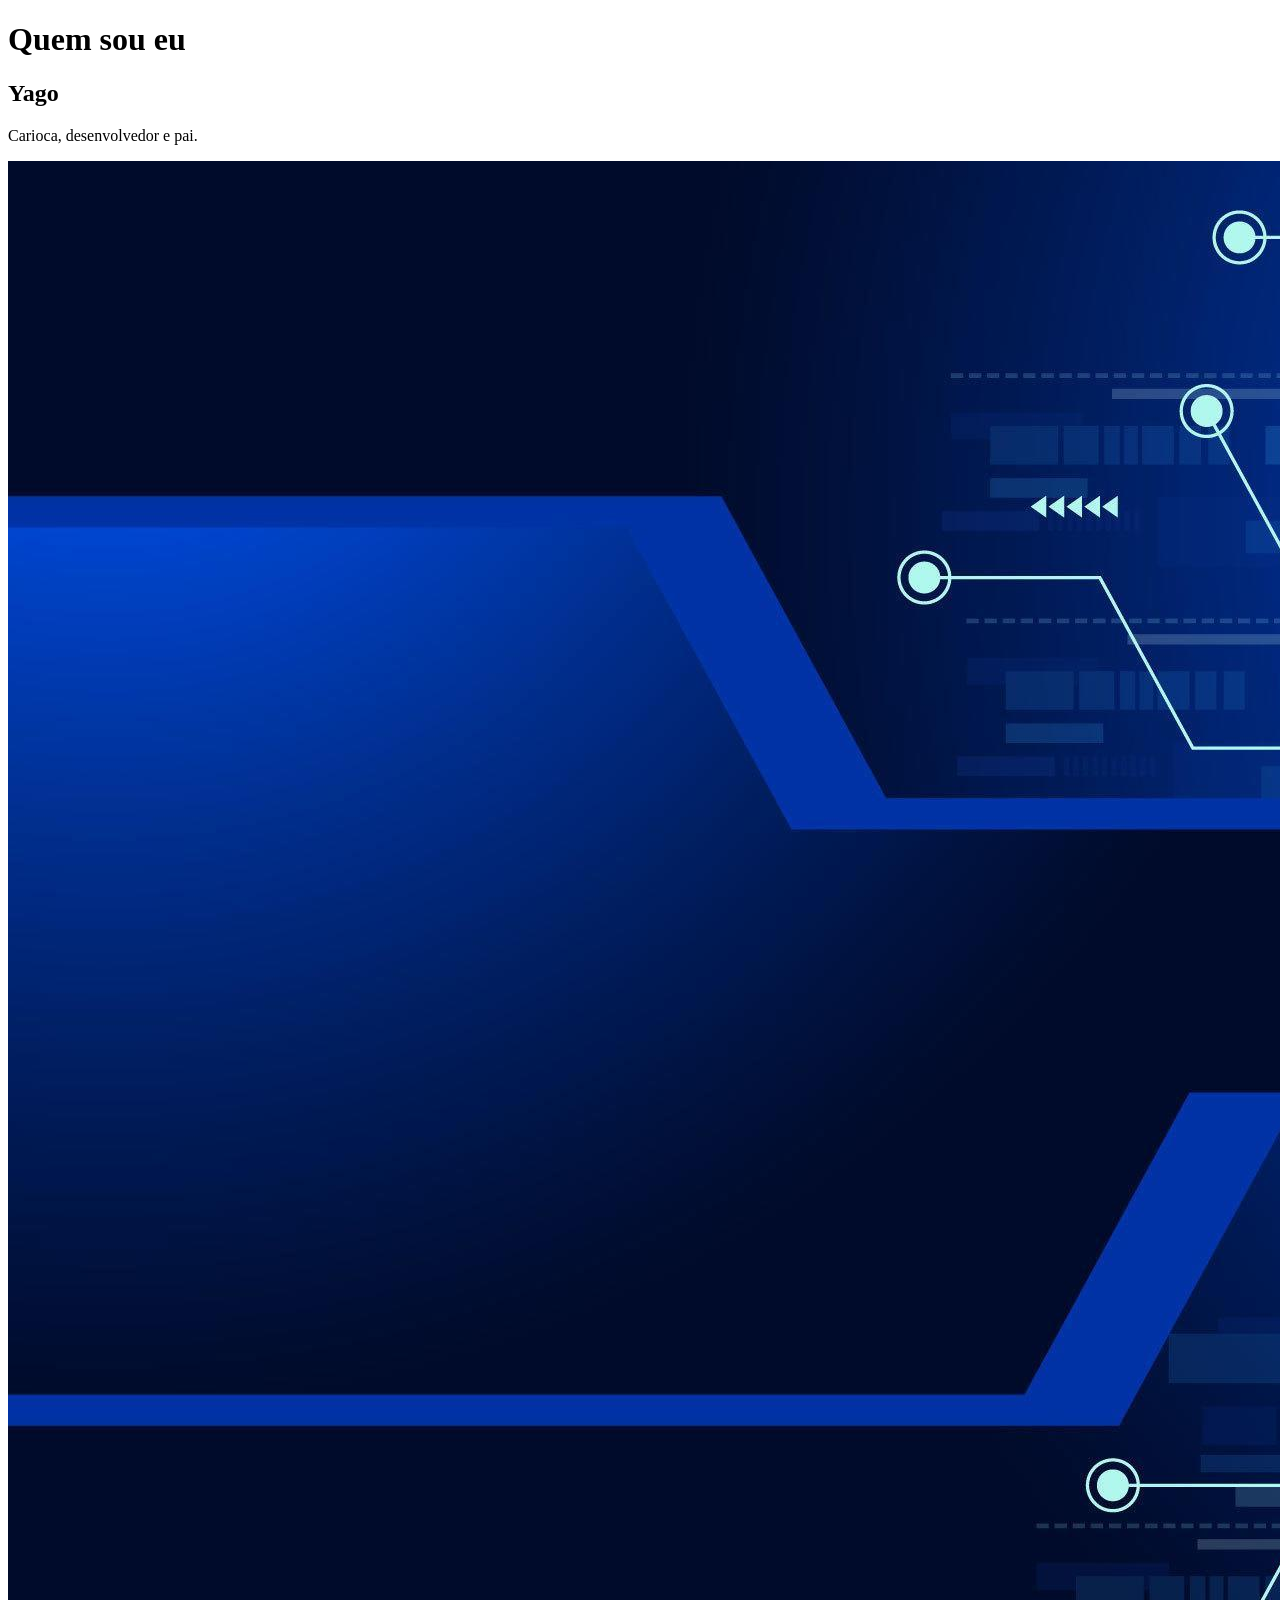
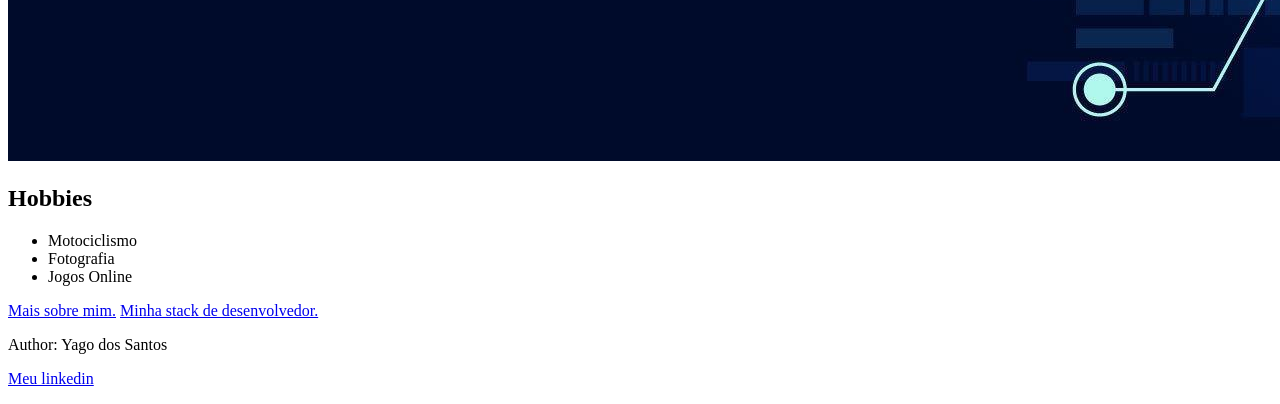
==== index.html @ 8d17e3b8 "atividade 2" ====
<!DOCTYPE html>
<html>
<head>
    <title>Apresentação</title>
</head>
<body>
    <header>
        <h1>Quem sou eu</h1>
    </header>
    <main>
        <section>
            <h2>Yago</h2>
            <p>Carioca, desenvolvedor e pai.</p>
            <img src="img/tecnology.jpg" alt="Linhas que arremetem ao moderno">
        </section>
        <section>
            <h2>Hobbies</h2>
            <ul>
                <li>Motociclismo</li>
                <li>Fotografia</li>
                <li>Jogos Online</li>
            </ul>
        </section>
    </main>
    <nav>
        <a href="sobre.html">Mais sobre mim.</a>
        <a href="stack.html">Minha stack de desenvolvedor.</a>
    </nav>
    <footer>
            <p>Author: Yago dos Santos</p>
            <p><a href="https://br.linkedin.com/in/yago-dos-santos-cambinda-07b799196">Meu linkedin</a></p>
    </footer>
</body>
</html>
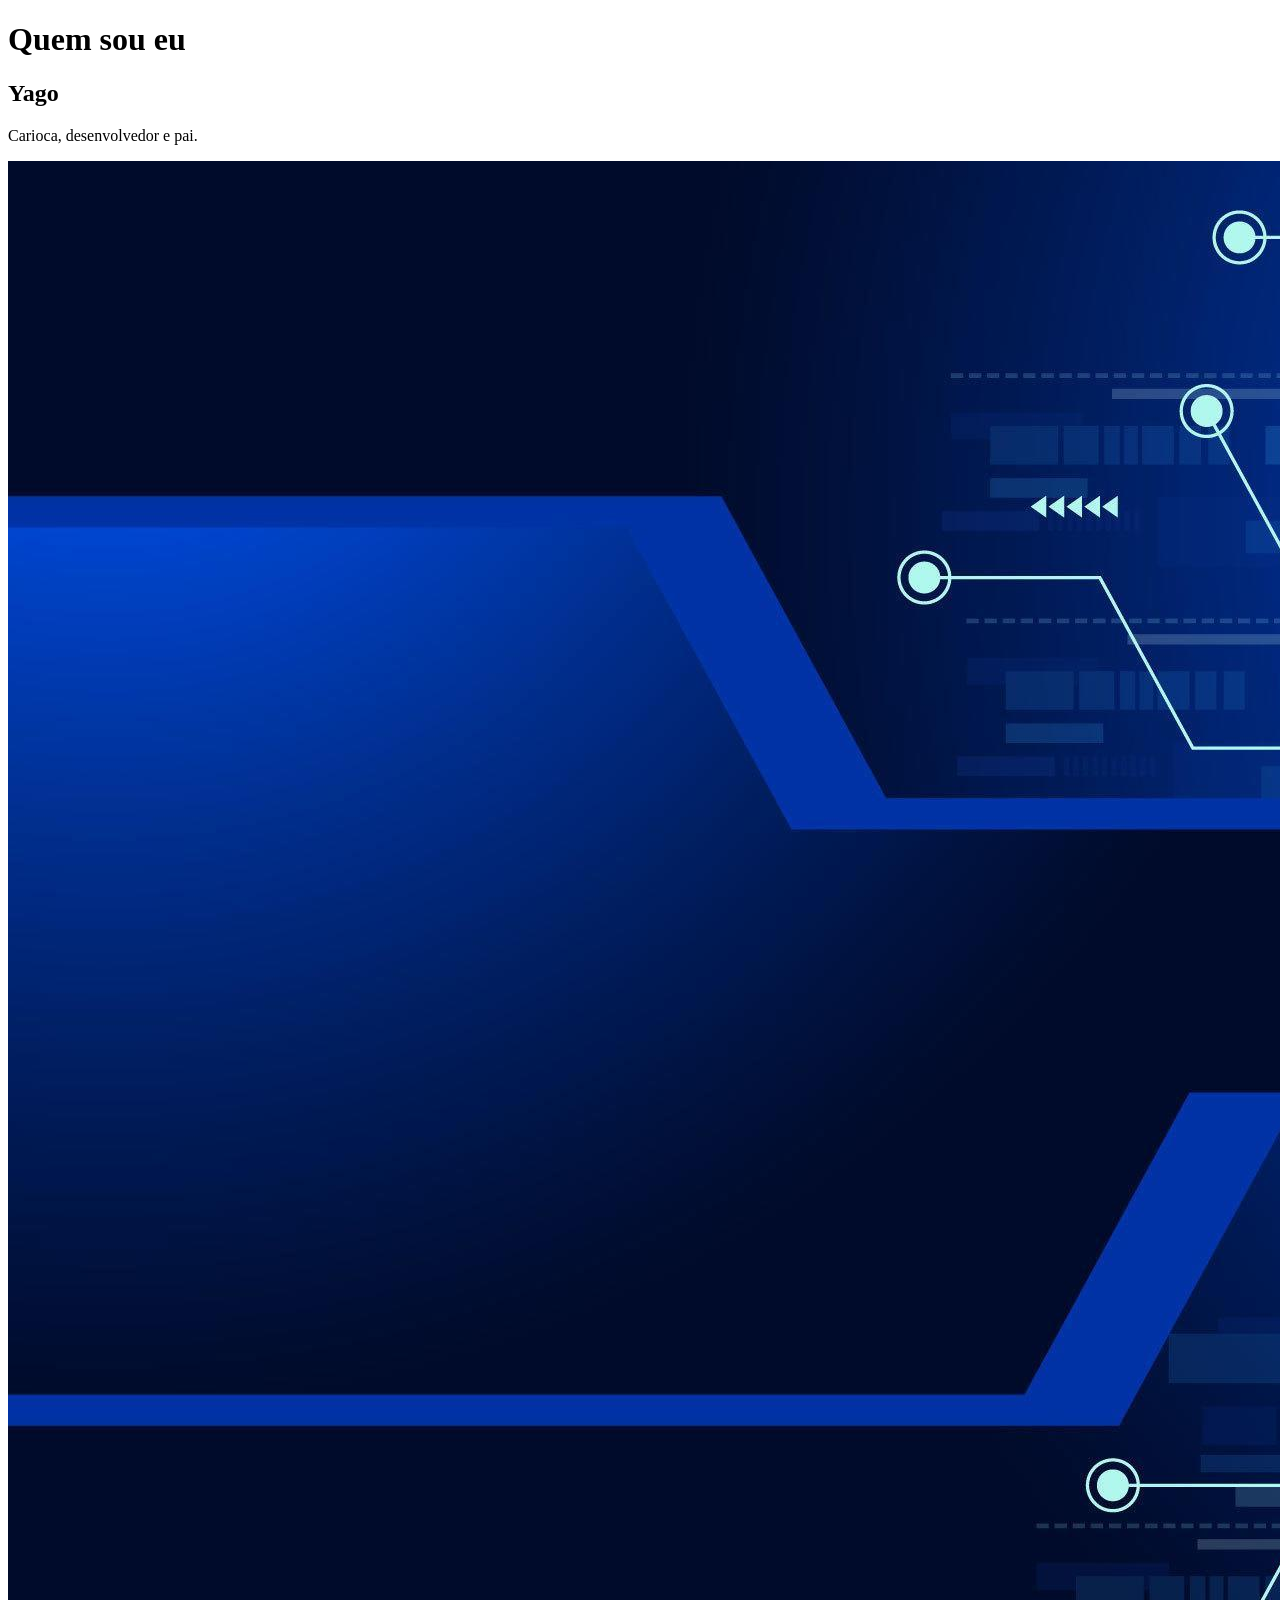
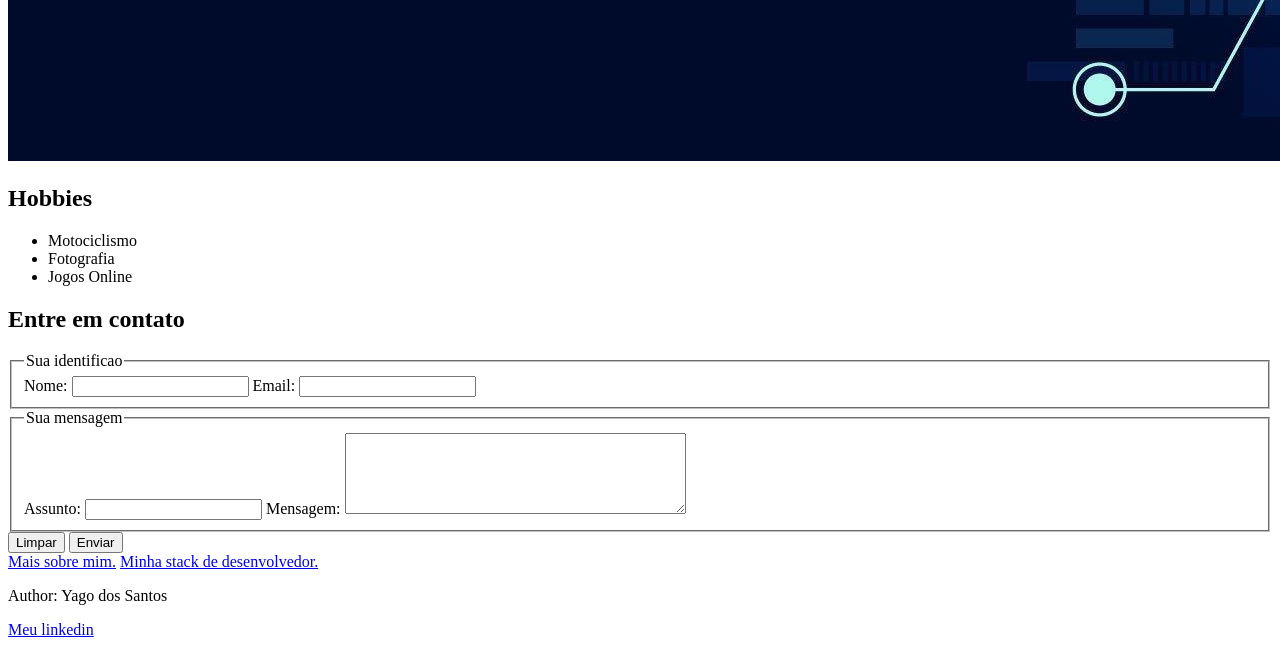
==== commit 3e4fca27: "adiciona formulario de contato" ====
--- a/index.html
+++ b/index.html
@@ -21,6 +21,30 @@
                 <li>Jogos Online</li>
             </ul>
         </section>
+        <section>
+            <h2>Entre em contato</h2>
+            <form>
+                <fieldset>
+                    <legend>Sua identificao</legend>
+                    <label for="name">Nome:</label>
+                    <input type="text" id="name" required>
+
+                    <label for="email">Email:</label>
+                    <input type="email" id="email">
+                </fieldset>
+
+                <fieldset>
+                    <legend>Sua mensagem</legend>
+                    <label for="subject">Assunto:</label>
+                    <input type="text" id="subject">
+
+                    <label for="message">Mensagem:</label>
+                    <textarea id="message" name="mensagem" rows="5" cols="40"></textarea>
+                </fieldset>
+                <button type="reset">Limpar</button>
+                <button type="submit">Enviar</button>
+            </form>
+        </section>
     </main>
     <nav>
         <a href="sobre.html">Mais sobre mim.</a>
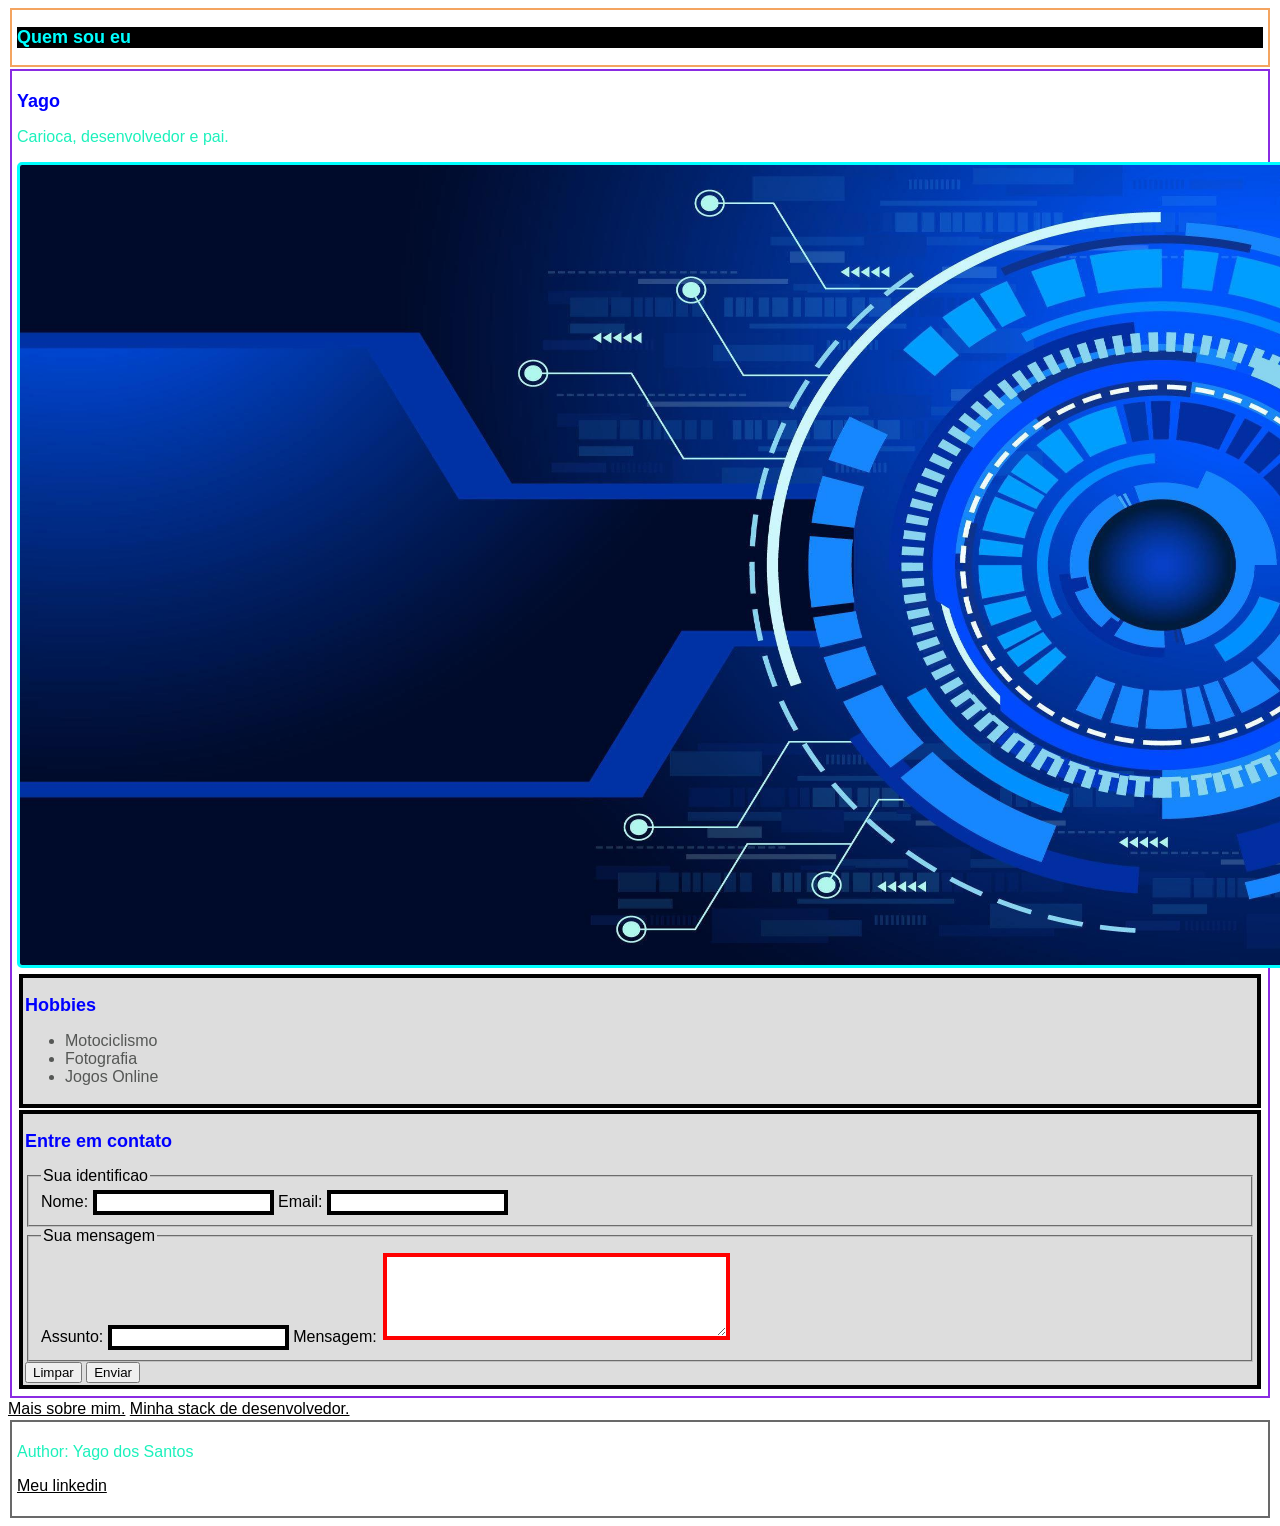
==== commit 14da193d: "add style" ====
--- a/index.html
+++ b/index.html
@@ -1,19 +1,20 @@
 <!DOCTYPE html>
 <html>
 <head>
+    <link rel="stylesheet" href="style.css">
     <title>Apresentação</title>
 </head>
 <body>
     <header>
-        <h1>Quem sou eu</h1>
+        <h1 class="principal">Quem sou eu</h1>
     </header>
     <main>
-        <section>
+        <section class="whoami">
             <h2>Yago</h2>
             <p>Carioca, desenvolvedor e pai.</p>
-            <img src="img/tecnology.jpg" alt="Linhas que arremetem ao moderno">
+            <img class="imagem" src="img/tecnology.jpg" alt="Linhas que arremetem ao moderno">
         </section>
-        <section>
+        <section class="hobbies">
             <h2>Hobbies</h2>
             <ul>
                 <li>Motociclismo</li>
@@ -21,7 +22,7 @@
                 <li>Jogos Online</li>
             </ul>
         </section>
-        <section>
+        <section class="contato">
             <h2>Entre em contato</h2>
             <form>
                 <fieldset>
@@ -47,12 +48,12 @@
         </section>
     </main>
     <nav>
-        <a href="sobre.html">Mais sobre mim.</a>
-        <a href="stack.html">Minha stack de desenvolvedor.</a>
+        <a class="link" href="sobre.html">Mais sobre mim.</a>
+        <a class="link" href="stack.html">Minha stack de desenvolvedor.</a>
     </nav>
     <footer>
             <p>Author: Yago dos Santos</p>
-            <p><a href="https://br.linkedin.com/in/yago-dos-santos-cambinda-07b799196">Meu linkedin</a></p>
+            <p><a class="link" href="https://br.linkedin.com/in/yago-dos-santos-cambinda-07b799196">Meu linkedin</a></p>
     </footer>
 </body>
 </html>
--- a/style.css
+++ b/style.css
@@ -0,0 +1,99 @@
+body {
+    font-family:Verdana, Geneva, Tahoma, sans-serif;
+    font-size: medium;
+}
+
+header {
+    justify-items: center;
+    border: 2px sandybrown solid;
+    padding: 5px;
+    margin: 2px;
+}
+
+h1 {
+    color: aqua;
+    font-family: Arial, Helvetica, sans-serif;
+    font-size: large;
+}
+
+h2 {
+    color: blue;
+    font-family: Arial, Helvetica, sans-serif;
+    font-size: large;
+}
+
+.principal {
+    background-color: black;
+}
+
+p {
+    font-size: medium;
+    color: rgb(28, 241, 188);
+}
+
+ul {
+    font-size: medium;
+    color: rgb(85, 87, 85);
+}
+
+.imagem {
+    width: 1400px;
+    height: 800px;
+    border: 3px aqua solid;
+    border-radius: 5px;
+}
+
+#message {
+    padding: 2px;
+    margin: 2px;
+    border: 4px red solid;
+}
+
+input {
+    border: 4px black solid;
+}
+
+.whoami {
+    justify-items: center;
+}
+
+.contato {
+    border: 4px black solid;
+    padding: 2px;
+    margin: 2px;
+    background-color: rgba(169, 169, 169, 0.397);
+    justify-items: center;
+}
+
+.hobbies {
+    border: 4px black solid;
+    padding: 2px;
+    margin: 2px;
+    background-color: rgba(169, 169, 169, 0.397);
+    justify-items: center;
+}
+
+footer {
+    justify-items: center;
+}
+
+.link {
+    color: black;
+}
+
+.link:hover {
+    background: gold;
+    outline: dotted red;
+}
+
+footer {
+    border: 2px dimgray solid;
+    padding: 5px;
+    margin: 2px;
+}
+
+main {
+    border: 2px blueviolet solid;
+    padding: 5px;
+    margin: 2px;
+}
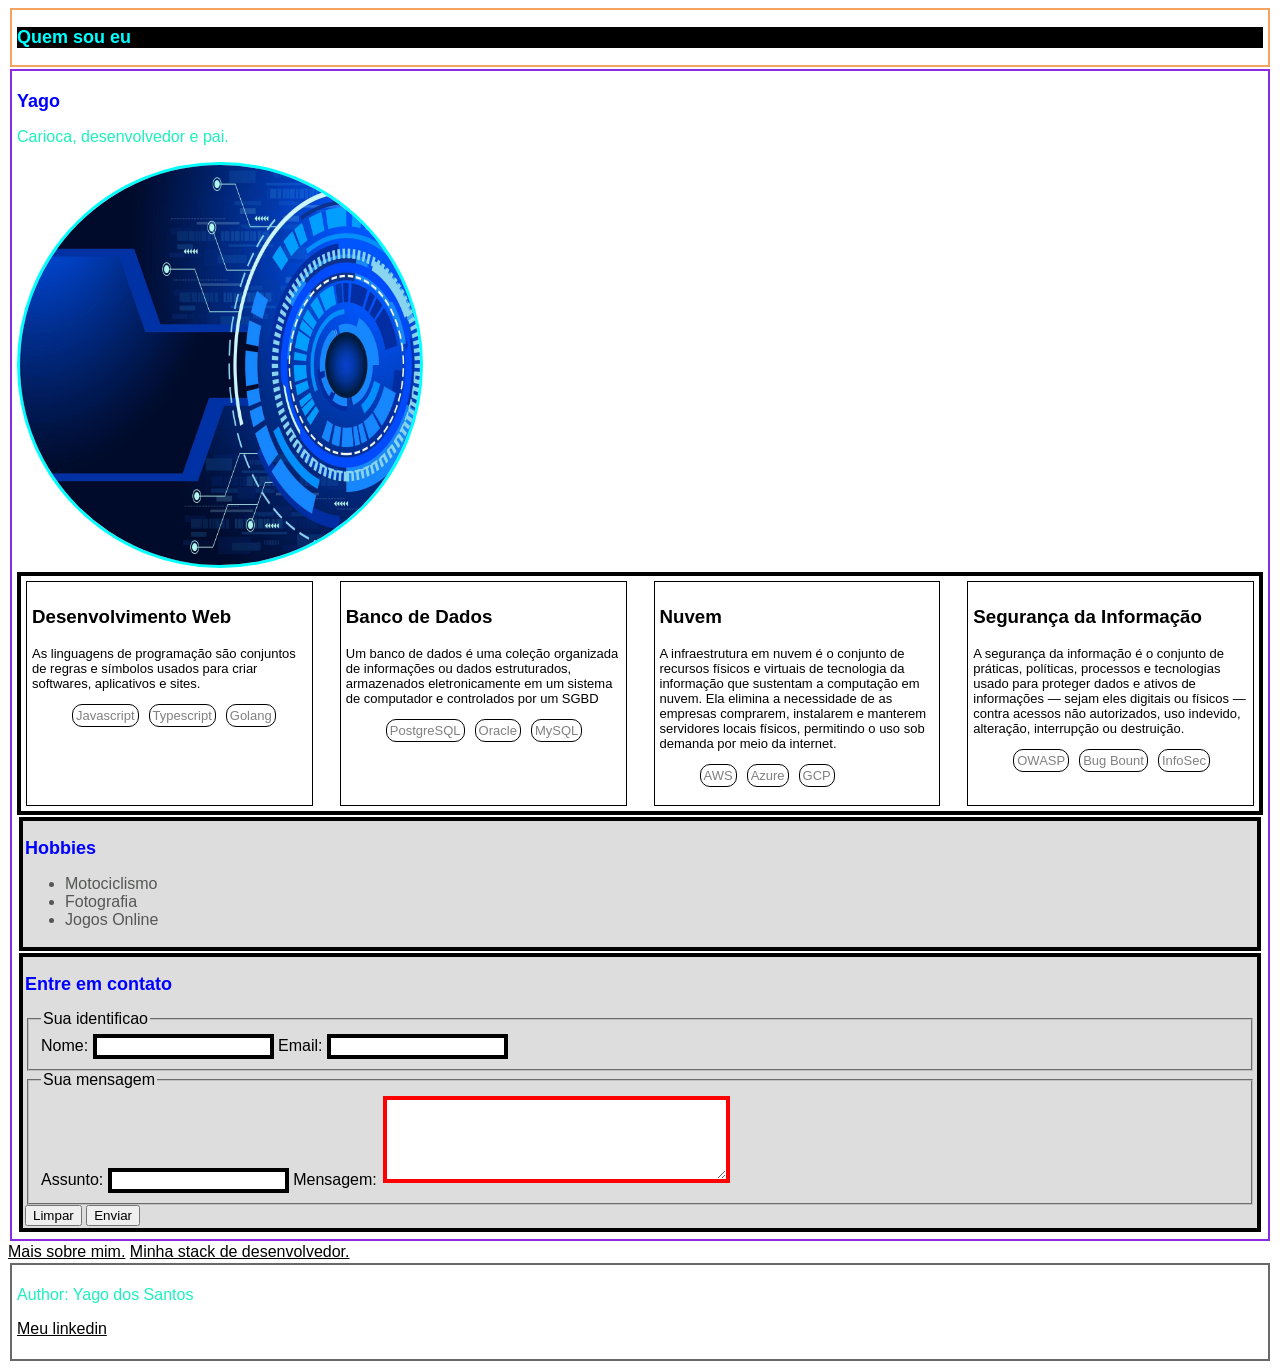
==== commit 4b8c51ea: "add box with interests" ====
--- a/index.html
+++ b/index.html
@@ -13,6 +13,45 @@
             <h2>Yago</h2>
             <p>Carioca, desenvolvedor e pai.</p>
             <img class="imagem" src="img/tecnology.jpg" alt="Linhas que arremetem ao moderno">
+
+        </section>
+        <section class="stack">
+            <div class="box">
+                <h3>Desenvolvimento Web</h3>
+                <p class="texto_box">As linguagens de programação são conjuntos de regras e símbolos usados para criar softwares, aplicativos e sites.</p>
+                <ul class="lista_box">
+                    <li class="item_lista_box">Javascript</li>
+                    <li class="item_lista_box">Typescript</li>
+                    <li class="item_lista_box">Golang</li>
+                </ul>
+            </div>
+            <div class="box">
+                <h3>Banco de Dados</h3>
+                <p class="texto_box">Um banco de dados é uma coleção organizada de informações ou dados estruturados, armazenados eletronicamente em um sistema de computador e controlados por um SGBD</p>
+                <ul class="lista_box">
+                    <li class="item_lista_box">PostgreSQL</li>
+                    <li class="item_lista_box">Oracle</li>
+                    <li class="item_lista_box">MySQL</li>
+                </ul>
+            </div>
+            <div class="box">
+                <h3>Nuvem</h3>
+                <p class="texto_box">A infraestrutura em nuvem é o conjunto de recursos físicos e virtuais de tecnologia da informação que sustentam a computação em nuvem. Ela elimina a necessidade de as empresas comprarem, instalarem e manterem servidores locais físicos, permitindo o uso sob demanda por meio da internet.</p>
+                <ul class="lista_box">
+                    <li class="item_lista_box">AWS</li>
+                    <li class="item_lista_box">Azure</li>
+                    <li class="item_lista_box">GCP</li>
+                </ul>
+            </div>
+            <div class="box">
+                <h3>Segurança da Informação</h3>
+                <p class="texto_box">A segurança da informação é o conjunto de práticas, políticas, processos e tecnologias usado para proteger dados e ativos de informações — sejam eles digitais ou físicos — contra acessos não autorizados, uso indevido, alteração, interrupção ou destruição.</p>
+                <ul class="lista_box">
+                    <li class="item_lista_box">OWASP</li>
+                    <li class="item_lista_box">Bug Bount</li>
+                    <li class="item_lista_box">InfoSec</li>
+                </ul>
+            </div>
         </section>
         <section class="hobbies">
             <h2>Hobbies</h2>
--- a/style.css
+++ b/style.css
@@ -37,10 +37,10 @@
 }
 
 .imagem {
-    width: 1400px;
-    height: 800px;
+    width: 400px;
+    height: 400px;
     border: 3px aqua solid;
-    border-radius: 5px;
+    border-radius: 50%;
 }
 
 #message {
@@ -97,3 +97,40 @@
     padding: 5px;
     margin: 2px;
 }
+
+.stack {
+    display: grid;
+    grid-template-columns: 1fr 1fr 1fr 1fr;
+    gap: 17px;
+    border: 4px black solid;
+    grid-column: auto;
+    grid-row: auto;
+}
+
+.box {
+    border: 1px black solid;
+    margin: 5px;
+    padding: 5px;
+}
+
+.lista_box {
+    display: flex;
+    flex-direction: row;
+    justify-content: flex-start;
+    align-items: baseline;
+    gap: 10px;
+    color: gray;
+    font-size: small;
+    list-style-type: none;
+}
+
+.item_lista_box {
+    border: 1px black solid;
+    border-radius: 10px;
+    padding: 3px;
+}
+
+.texto_box {
+    font-size: small;
+    color: black;
+}
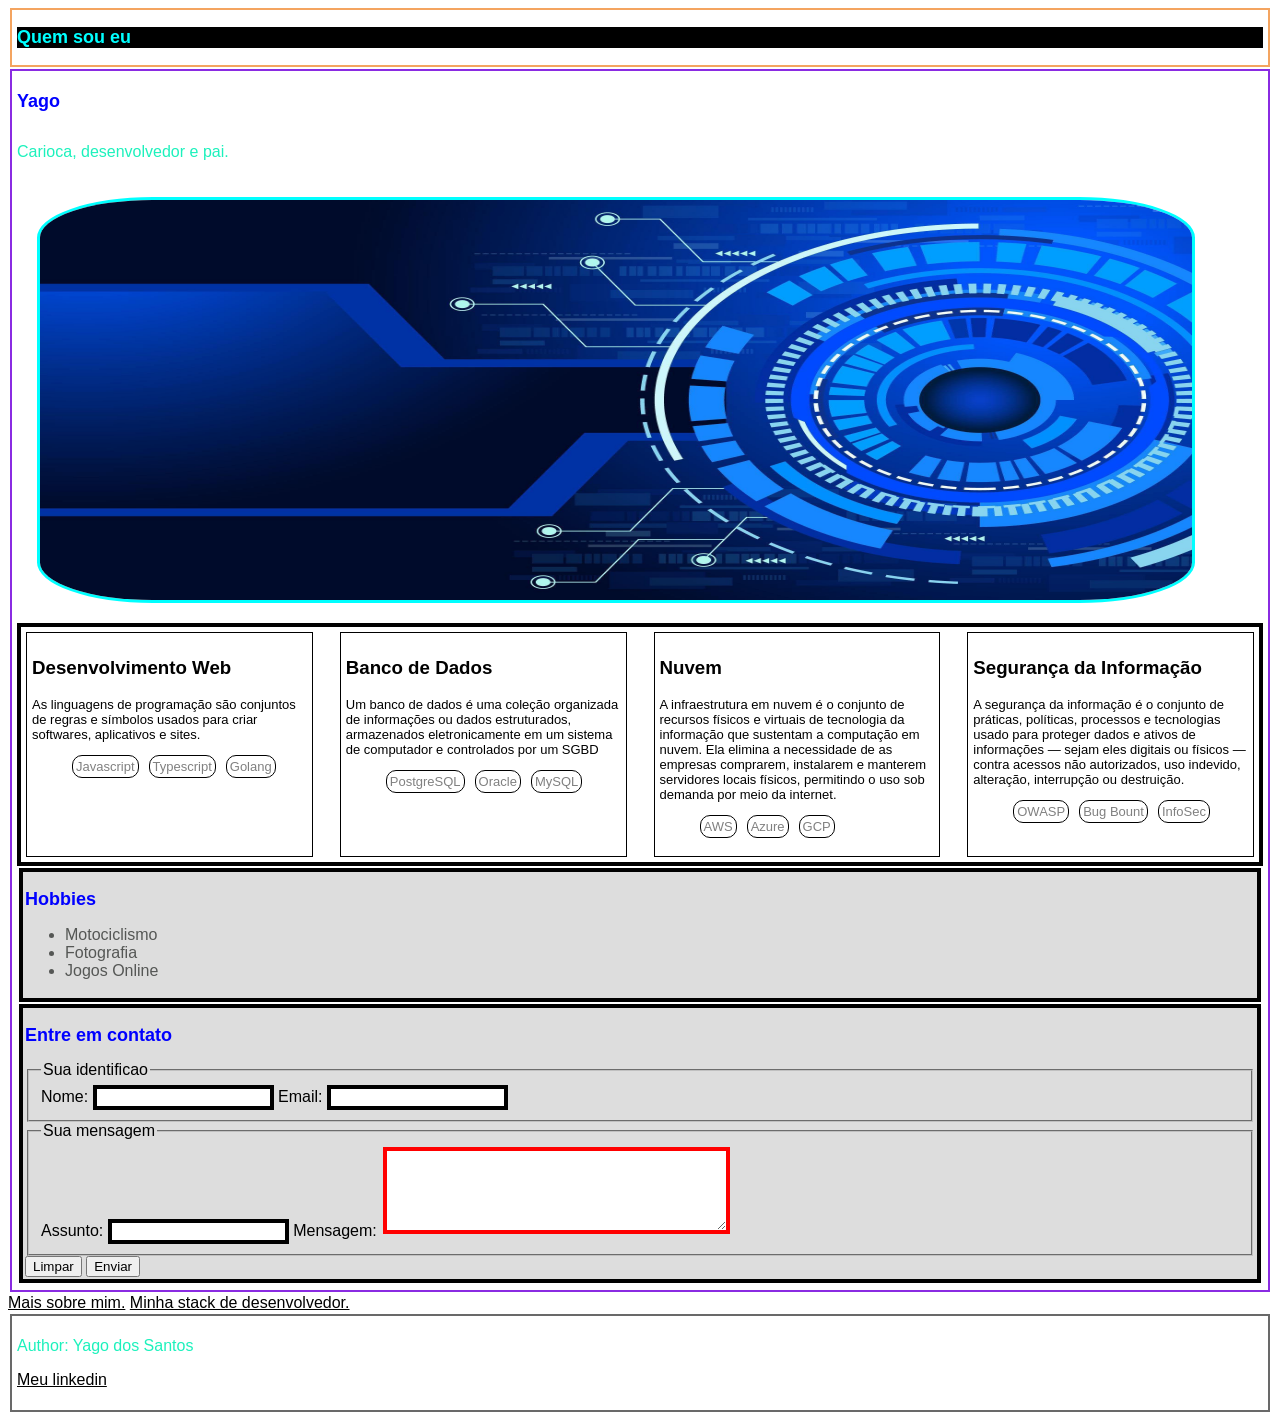
==== commit beee5b48: "add responsiveness" ====
--- a/index.html
+++ b/index.html
@@ -1,6 +1,8 @@
 <!DOCTYPE html>
 <html>
 <head>
+    <meta name="viewport" content="width=device-width,
+initial-scale=1.0">
     <link rel="stylesheet" href="style.css">
     <title>Apresentação</title>
 </head>
@@ -13,7 +15,6 @@
             <h2>Yago</h2>
             <p>Carioca, desenvolvedor e pai.</p>
             <img class="imagem" src="img/tecnology.jpg" alt="Linhas que arremetem ao moderno">
-
         </section>
         <section class="stack">
             <div class="box">
--- a/style.css
+++ b/style.css
@@ -41,6 +41,15 @@
     height: 400px;
     border: 3px aqua solid;
     border-radius: 50%;
+    justify-self: center;
+    margin: 20px;
+}
+
+@media (min-width: 500px) {
+    .imagem {
+        border-radius: 10%;
+        width: 90vw;
+    }
 }
 
 #message {
@@ -54,7 +63,8 @@
 }
 
 .whoami {
-    justify-items: center;
+    display: flex;
+    flex-direction: column;
 }
 
 .contato {
@@ -100,12 +110,29 @@
 
 .stack {
     display: grid;
-    grid-template-columns: 1fr 1fr 1fr 1fr;
+    grid-template-columns: 1fr;
     gap: 17px;
     border: 4px black solid;
-    grid-column: auto;
-    grid-row: auto;
 }
+
+@media (min-width: 600px) {
+    .stack {
+        grid-template-columns: repeat(2, 1fr);
+    }
+}
+
+@media (min-width: 768px) {
+    .stack {
+        grid-template-columns: repeat(3, 1fr);
+    }
+}
+
+@media (min-width: 1200px) {
+    .stack {
+        grid-template-columns: repeat(4, 1fr);
+    }
+}
+
 
 .box {
     border: 1px black solid;
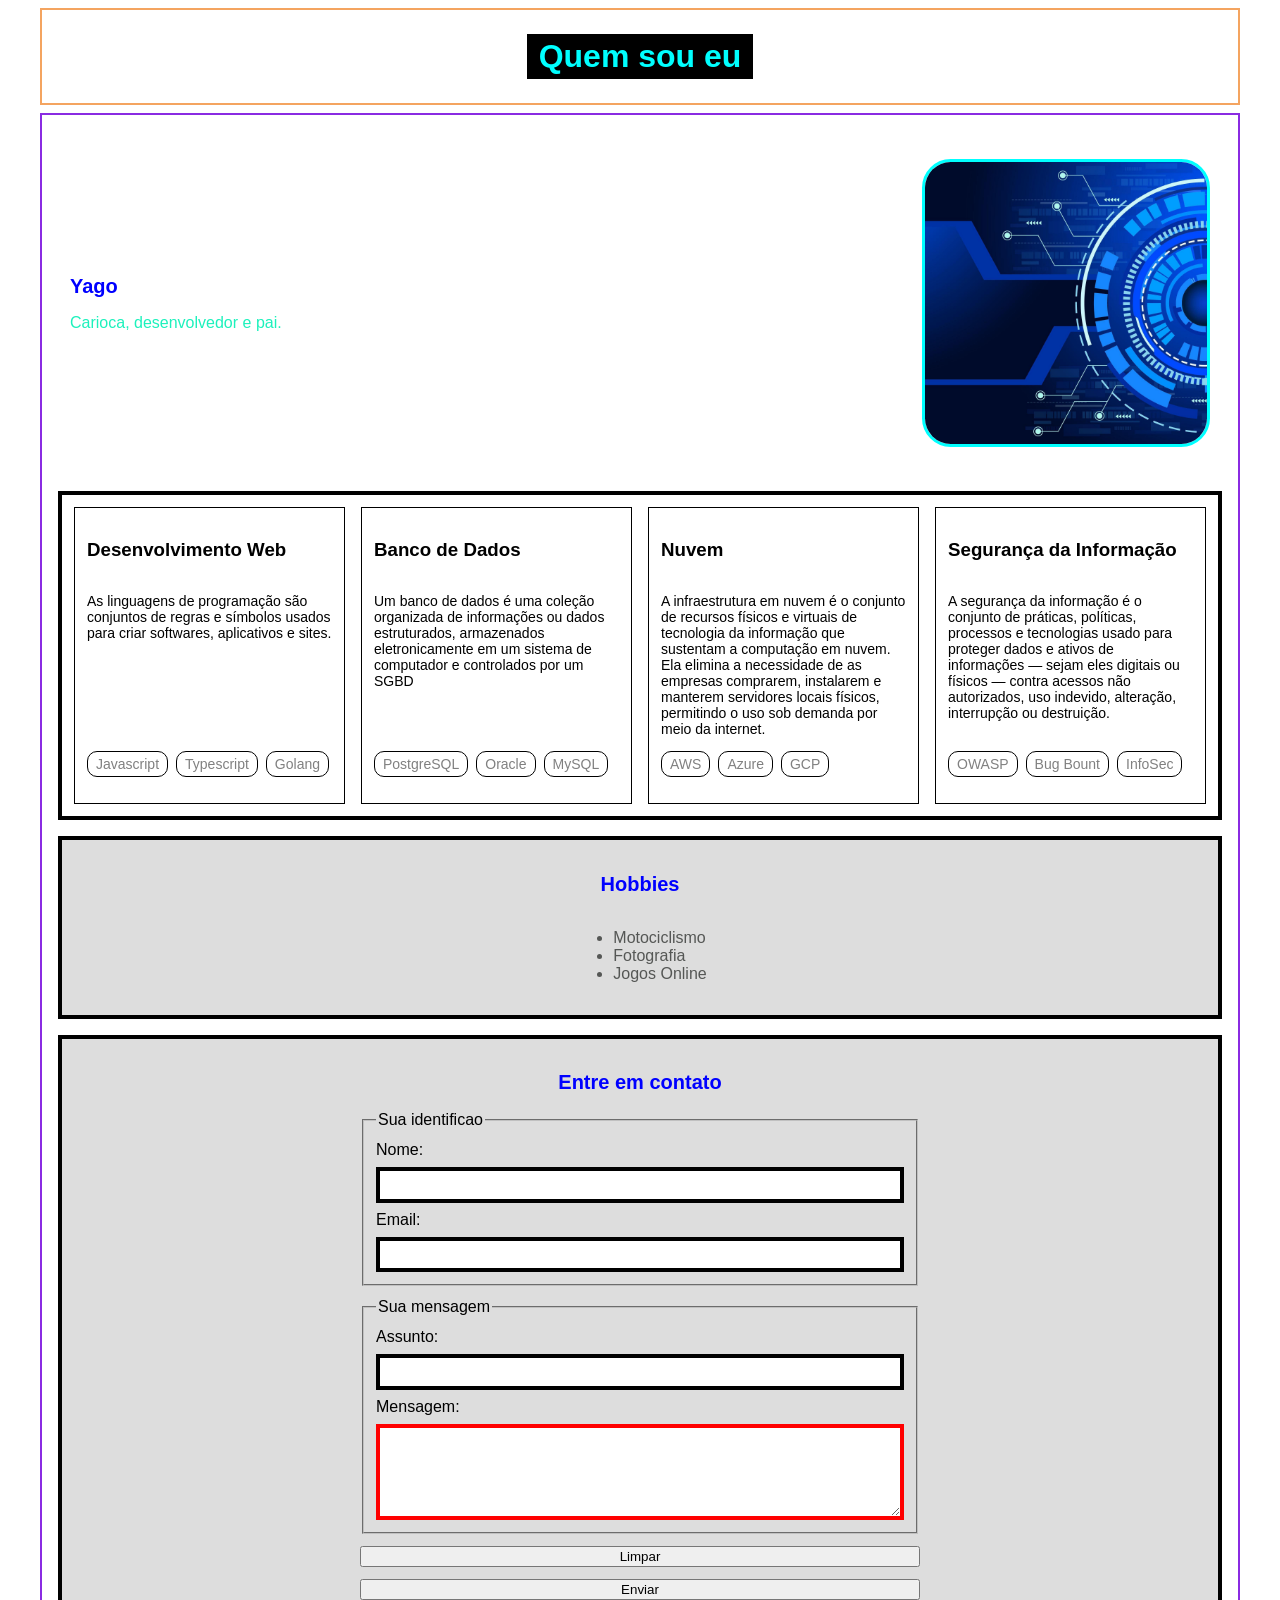
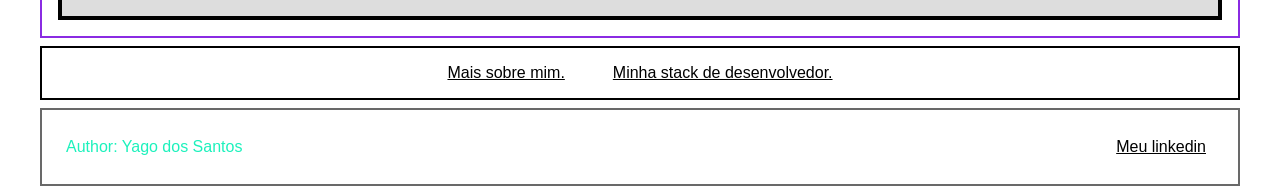
==== commit 5e66e2b1: "ajuste estrutura html e no css" ====
--- a/index.html
+++ b/index.html
@@ -1,8 +1,7 @@
 <!DOCTYPE html>
 <html>
 <head>
-    <meta name="viewport" content="width=device-width,
-initial-scale=1.0">
+    <meta name="viewport" content="width=device-width, initial-scale=1.0">
     <link rel="stylesheet" href="style.css">
     <title>Apresentação</title>
 </head>
@@ -12,8 +11,10 @@
     </header>
     <main>
         <section class="whoami">
-            <h2>Yago</h2>
-            <p>Carioca, desenvolvedor e pai.</p>
+            <div class="whoami-texto">
+                <h2>Yago</h2>
+                <p>Carioca, desenvolvedor e pai.</p>
+            </div>
             <img class="imagem" src="img/tecnology.jpg" alt="Linhas que arremetem ao moderno">
         </section>
         <section class="stack">
@@ -80,7 +81,7 @@
                     <input type="text" id="subject">
 
                     <label for="message">Mensagem:</label>
-                    <textarea id="message" name="mensagem" rows="5" cols="40"></textarea>
+                    <textarea id="message" name="mensagem" rows="5"></textarea>
                 </fieldset>
                 <button type="reset">Limpar</button>
                 <button type="submit">Enviar</button>
--- a/style.css
+++ b/style.css
@@ -1,94 +1,202 @@
+*, *::before, *::after {
+    box-sizing: border-box;
+}
+
 body {
-    font-family:Verdana, Geneva, Tahoma, sans-serif;
-    font-size: medium;
+    font-family: Verdana, Geneva, Tahoma, sans-serif;
+    font-size: 1rem;
+    margin: 0;
+    padding: 0.5rem;
+}
+
+img {
+    max-width: 100%;
+    height: auto;
+    display: block;
 }
 
 header {
-    justify-items: center;
+    display: flex;
+    flex-direction: column;
+    align-items: center;
+    text-align: center;
     border: 2px sandybrown solid;
-    padding: 5px;
-    margin: 2px;
+    padding: 0.75rem;
+    margin: 0 auto 0.5rem;
+    width: 100%;
+    max-width: 75rem;
 }
 
 h1 {
     color: aqua;
     font-family: Arial, Helvetica, sans-serif;
-    font-size: large;
+    font-size: 1.5rem;
+    margin: 0.25rem 0;
 }
 
 h2 {
     color: blue;
     font-family: Arial, Helvetica, sans-serif;
-    font-size: large;
+    font-size: 1.25rem;
 }
 
 .principal {
     background-color: black;
+    padding: 0.25rem 0.75rem;
 }
 
 p {
-    font-size: medium;
+    font-size: 1rem;
     color: rgb(28, 241, 188);
 }
 
 ul {
-    font-size: medium;
+    font-size: 1rem;
     color: rgb(85, 87, 85);
 }
 
 .imagem {
-    width: 400px;
-    height: 400px;
+    width: min(100%, 16rem);
+    max-width: 100%;
+    height: auto;
+    aspect-ratio: 1 / 1;
+    object-fit: cover;
     border: 3px aqua solid;
     border-radius: 50%;
-    justify-self: center;
-    margin: 20px;
-}
-
-@media (min-width: 500px) {
-    .imagem {
-        border-radius: 10%;
-        width: 90vw;
-    }
+    align-self: center;
+    margin: 1rem 0;
+}
+
+main {
+    border: 2px blueviolet solid;
+    padding: 1rem;
+    margin: 0 auto;
+    width: 100%;
+    max-width: 75rem;
+    display: flex;
+    flex-direction: column;
+    gap: 1rem;
+}
+
+.whoami {
+    display: flex;
+    flex-direction: column;
+    align-items: center;
+    text-align: center;
+    gap: 1rem;
+    padding: 0.75rem;
+}
+
+.whoami-texto {
+    width: 100%;
+}
+
+.stack {
+    display: grid;
+    grid-template-columns: 1fr;
+    gap: 1rem;
+    padding: 0.75rem;
+    border: 4px black solid;
+}
+
+.box {
+    border: 1px black solid;
+    margin: 0;
+    padding: 0.75rem;
+    display: flex;
+    flex-direction: column;
+    justify-content: flex-start;
+}
+
+.lista_box {
+    display: flex;
+    flex-direction: row;
+    flex-wrap: wrap;
+    padding-left: 0;
+    justify-content: flex-start;
+    align-items: baseline;
+    gap: 0.5rem;
+    color: gray;
+    font-size: 0.875rem;
+    list-style-type: none;
+    margin-top: auto;
+}
+
+.item_lista_box {
+    border: 1px black solid;
+    border-radius: 0.625rem;
+    padding: 0.25rem 0.5rem;
+}
+
+.texto_box {
+    font-size: 0.875rem;
+    color: black;
+}
+
+.hobbies {
+    border: 4px black solid;
+    padding: 1rem;
+    margin: 0;
+    background-color: rgba(169, 169, 169, 0.397);
+    display: flex;
+    flex-direction: column;
+    align-items: center;
+}
+
+.contato {
+    border: 4px black solid;
+    padding: 1rem;
+    margin: 0;
+    background-color: rgba(169, 169, 169, 0.397);
+    display: flex;
+    flex-direction: column;
+    align-items: center;
+}
+
+.contato form {
+    width: 100%;
+    max-width: 35rem;
+    display: flex;
+    flex-direction: column;
+    gap: 0.75rem;
+}
+
+.contato fieldset {
+    display: flex;
+    flex-direction: column;
+    gap: 0.5rem;
+    padding: 0.75rem;
+}
+
+input {
+    border: 4px black solid;
+    width: 100%;
+    padding: 0.4rem;
 }
 
 #message {
-    padding: 2px;
-    margin: 2px;
+    padding: 0.4rem;
+    margin: 0;
     border: 4px red solid;
-}
-
-input {
-    border: 4px black solid;
-}
-
-.whoami {
-    display: flex;
-    flex-direction: column;
-}
-
-.contato {
-    border: 4px black solid;
-    padding: 2px;
-    margin: 2px;
-    background-color: rgba(169, 169, 169, 0.397);
-    justify-items: center;
-}
-
-.hobbies {
-    border: 4px black solid;
-    padding: 2px;
-    margin: 2px;
-    background-color: rgba(169, 169, 169, 0.397);
-    justify-items: center;
-}
-
-footer {
-    justify-items: center;
+    width: 100%;
+    max-width: 100%;
+}
+
+nav {
+    display: flex;
+    flex-direction: column;
+    align-items: center;
+    gap: 0.75rem;
+    width: 100%;
+    max-width: 75rem;
+    margin: 0.5rem auto;
+    padding: 0.75rem;
+    border: 2px black solid;
 }
 
 .link {
     color: black;
+    padding: 0.25rem 0.5rem;
 }
 
 .link:hover {
@@ -98,30 +206,61 @@
 
 footer {
     border: 2px dimgray solid;
-    padding: 5px;
-    margin: 2px;
-}
-
-main {
-    border: 2px blueviolet solid;
-    padding: 5px;
-    margin: 2px;
-}
-
-.stack {
-    display: grid;
-    grid-template-columns: 1fr;
-    gap: 17px;
-    border: 4px black solid;
-}
-
-@media (min-width: 600px) {
+    padding: 0.75rem;
+    margin: 0.5rem auto 0;
+    width: 100%;
+    max-width: 75rem;
+    display: flex;
+    flex-direction: column;
+    align-items: center;
+    text-align: center;
+    gap: 0.5rem;
+}
+
+@media (min-width: 768px) {
+    header {
+        padding: 1.25rem;
+    }
+
+    h1 {
+        font-size: 2rem;
+    }
+
+    nav {
+        flex-direction: row;
+        justify-content: center;
+        gap: 2rem;
+    }
+
+    .whoami {
+        flex-direction: row;
+        justify-content: center;
+        align-items: center;
+        text-align: left;
+        gap: 2rem;
+    }
+
+    .whoami-texto {
+        flex: 1;
+    }
+
+    .imagem {
+        border-radius: 10%;
+        width: min(40%, 18rem);
+    }
+
     .stack {
         grid-template-columns: repeat(2, 1fr);
     }
-}
-
-@media (min-width: 768px) {
+
+    footer {
+        flex-direction: row;
+        justify-content: space-between;
+        padding: 0.75rem 1.5rem;
+    }
+}
+
+@media (min-width: 1024px) {
     .stack {
         grid-template-columns: repeat(3, 1fr);
     }
@@ -131,33 +270,4 @@
     .stack {
         grid-template-columns: repeat(4, 1fr);
     }
-}
-
-
-.box {
-    border: 1px black solid;
-    margin: 5px;
-    padding: 5px;
-}
-
-.lista_box {
-    display: flex;
-    flex-direction: row;
-    justify-content: flex-start;
-    align-items: baseline;
-    gap: 10px;
-    color: gray;
-    font-size: small;
-    list-style-type: none;
-}
-
-.item_lista_box {
-    border: 1px black solid;
-    border-radius: 10px;
-    padding: 3px;
-}
-
-.texto_box {
-    font-size: small;
-    color: black;
 }
